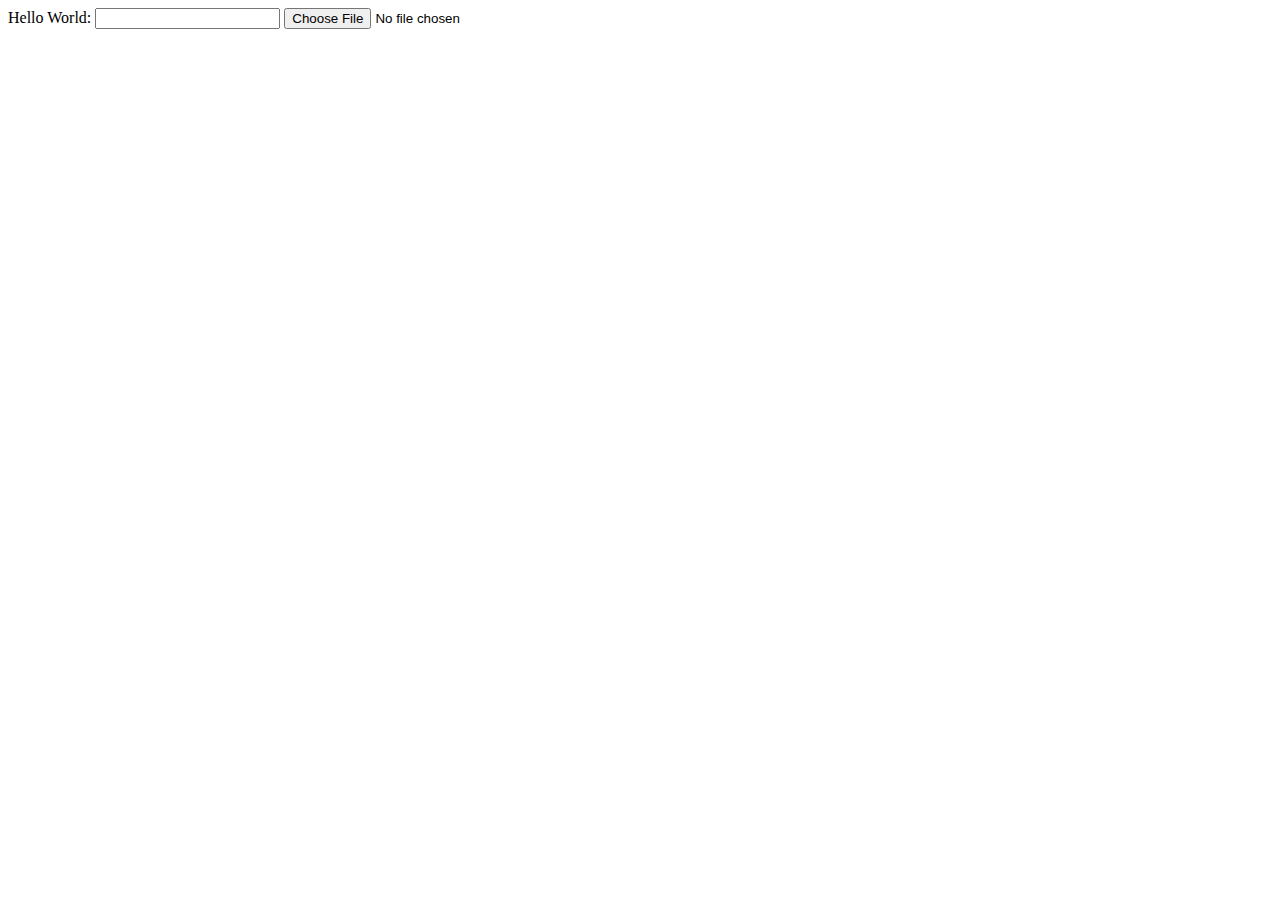
==== MTA/user/index.html @ 6412fe77 "picture test" ====
<head>
	<title>MTA Issue Submitter</title>
	<!-- <link rel="stylesheet" type="text/css" href=""> -->
</head>

<body>
    <form action="">
        Hello World: <input type="text">
        <input type="file" accept="image/*">
    </form>
</body>
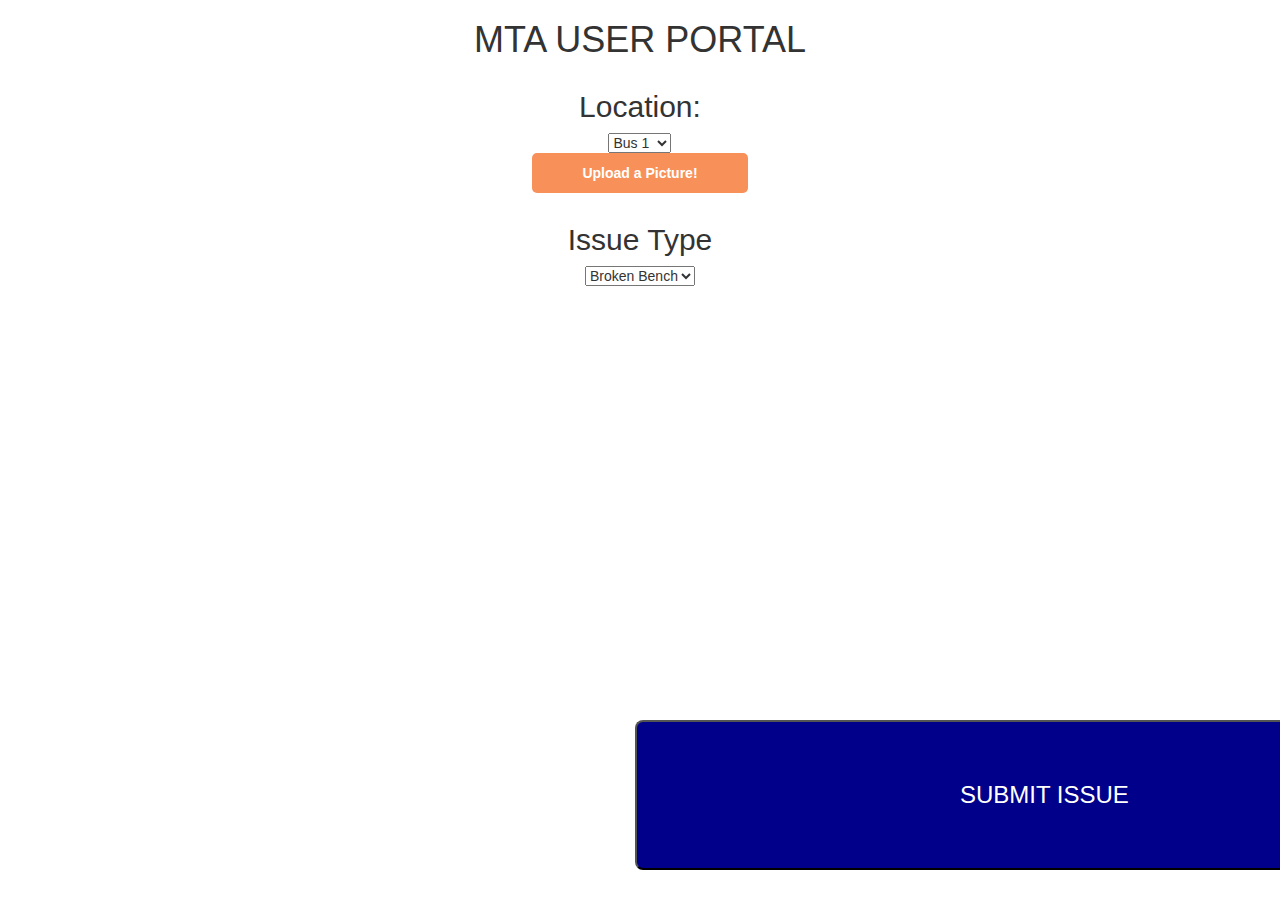
==== commit 45cdc3d8: "Basic form and some css" ====
--- a/MTA/user/index.html
+++ b/MTA/user/index.html
@@ -1,11 +1,78 @@
-<head>
-	<title>MTA Issue Submitter</title>
-	<!-- <link rel="stylesheet" type="text/css" href=""> -->
-</head>
+<!doctype html>
+<html class="no-js" lang="en">
+    <head>
+        <title>MTA Issue Submitter</title>
 
-<body>
-    <form action="">
-        Hello World: <input type="text">
-        <input type="file" accept="image/*">
-    </form>
-</body>+        <!-- CSS -->
+        <link rel="stylesheet" type="text/css" href="css/main.css">
+
+        <!-- * Bootstrap -->
+        <link rel="stylesheet" href="https://maxcdn.bootstrapcdn.com/bootstrap/3.3.7/css/bootstrap.min.css" integrity="sha384-BVYiiSIFeK1dGmJRAkycuHAHRg32OmUcww7on3RYdg4Va+PmSTsz/K68vbdEjh4u" crossorigin="anonymous">
+
+        <!-- JS -->
+        <script src="js/main.js"></script>
+        <script>(function(e,t,n){var r=e.querySelectorAll("html")[0];r.className=r.className.replace(/(^|\s)no-js(\s|$)/,"$1js$2")})(document,window,0);</script>
+
+        <!-- * Bootstrap -->
+        <script src="https://maxcdn.bootstrapcdn.com/bootstrap/3.3.7/js/bootstrap.min.js" integrity="sha384-Tc5IQib027qvyjSMfHjOMaLkfuWVxZxUPnCJA7l2mCWNIpG9mGCD8wGNIcPD7Txa" crossorigin="anonymous"></script>
+        
+    </head>
+    
+    <body class="container">
+        <!-- Navigation -->
+        <div class="row nav">
+            <h1>MTA USER PORTAL</h1>
+        </div>
+
+        <form action="">
+            <!-- Location -->
+            <h2 class="row">Location:</h2>
+            <select name="location" id="" class="row">
+                <option value="Bus 1">Bus 1</option>
+                <option value="Bus 2">Bus 2</option>
+                <option value="Bus 3">Bus 3</option>
+                <option value="Stop 1">Stop 1</option>
+            </select>
+
+            <!-- Upload Image -->
+            <div class="row">
+                <input type="file" name="file" id="file" data-multiple-caption="{count} files selected" multiple />
+                <label for="file" class="btn-1">Upload a Picture!</label>
+            </div>
+            
+            <!-- Issue Type -->
+            <h2>Issue Type</h2>
+            <select name="issue-type" id="issue-type" class="row">
+                <option value="broken-bench">Broken Bench</option>
+                <option value="electrical">Electrical</option>
+                <option value="other">Other</option>
+            </select>
+
+
+
+            <!-- Submit Button -->
+            <div class="submit-container row">
+                <button type="button" onclick="">SUBMIT ISSUE</button>
+            </div>
+            
+        </form>
+
+<!-- onclick="addUser()" -->
+
+
+    </body>
+
+</html>
+
+
+
+
+
+<!-- BIBLIOGRAPHY
+- Image Capture: https://developers.google.com/web/fundamentals/media/capturing-images
+
+
+
+
+
+ -->--- a/MTA/user/css/main.css
+++ b/MTA/user/css/main.css
@@ -0,0 +1,95 @@
+
+/* Hide Native button */
+[type="file"] {
+    border: 0;
+    clip: rect(0, 0, 0, 0);
+    height: 1px;
+    overflow: hidden;
+    padding: 0;
+    position: absolute !important;
+    white-space: nowrap;
+    width: 1px;
+}
+ 
+/* Style Upload Button */
+[type="file"] + label {
+    background: #f15d22;
+    border: none;
+    border-radius: 5px;
+    color: #fff;
+    cursor: pointer;
+    display: inline-block;
+        font-family: 'Poppins', sans-serif;
+        font-size: inherit;
+    font-weight: 600;
+    margin-bottom: 1rem;
+    outline: none;
+    padding: 1rem 50px;
+    position: relative;
+    transition: all 0.3s;
+    vertical-align: middle;
+
+    &:hover {
+        background-color: darken(#f15d22, 50%);
+    }
+      
+    &.btn-1 {
+      background-color: #f79159;
+      box-shadow: 0 6px darken(#f79159, 10%);
+      transition: none;
+  
+      &:hover {
+        box-shadow: 0 4px darken(#f79159, 10%);
+        top: 2px;
+      }
+    }
+
+    
+}
+
+/* Is Javascript available? */
+.js [type="file"] {
+  border: 0;
+  clip: rect(0, 0, 0, 0);
+  height: 1px;
+  overflow: hidden;
+  padding: 0;
+  position: absolute !important;
+  white-space: nowrap;
+  width: 1px;
+}
+ 
+.no-js [type="file"] + label {
+  display: none;
+}
+
+body {
+  text-align: center;
+}
+
+form {
+  display: inline-block;
+}
+
+.h2 {
+  font-size: 18px;
+}
+
+
+.submit-container {
+  position: absolute;
+  bottom: 0px;
+  height: 20%;
+  width: 80%;
+  text-align: center;
+}
+
+.submit-container button {
+  width: 80%;
+  height: 150px;
+  display: inline-block;
+  font-size: 24px;
+  background-color: darkblue;
+  color: white;
+  border-radius: 8px;
+}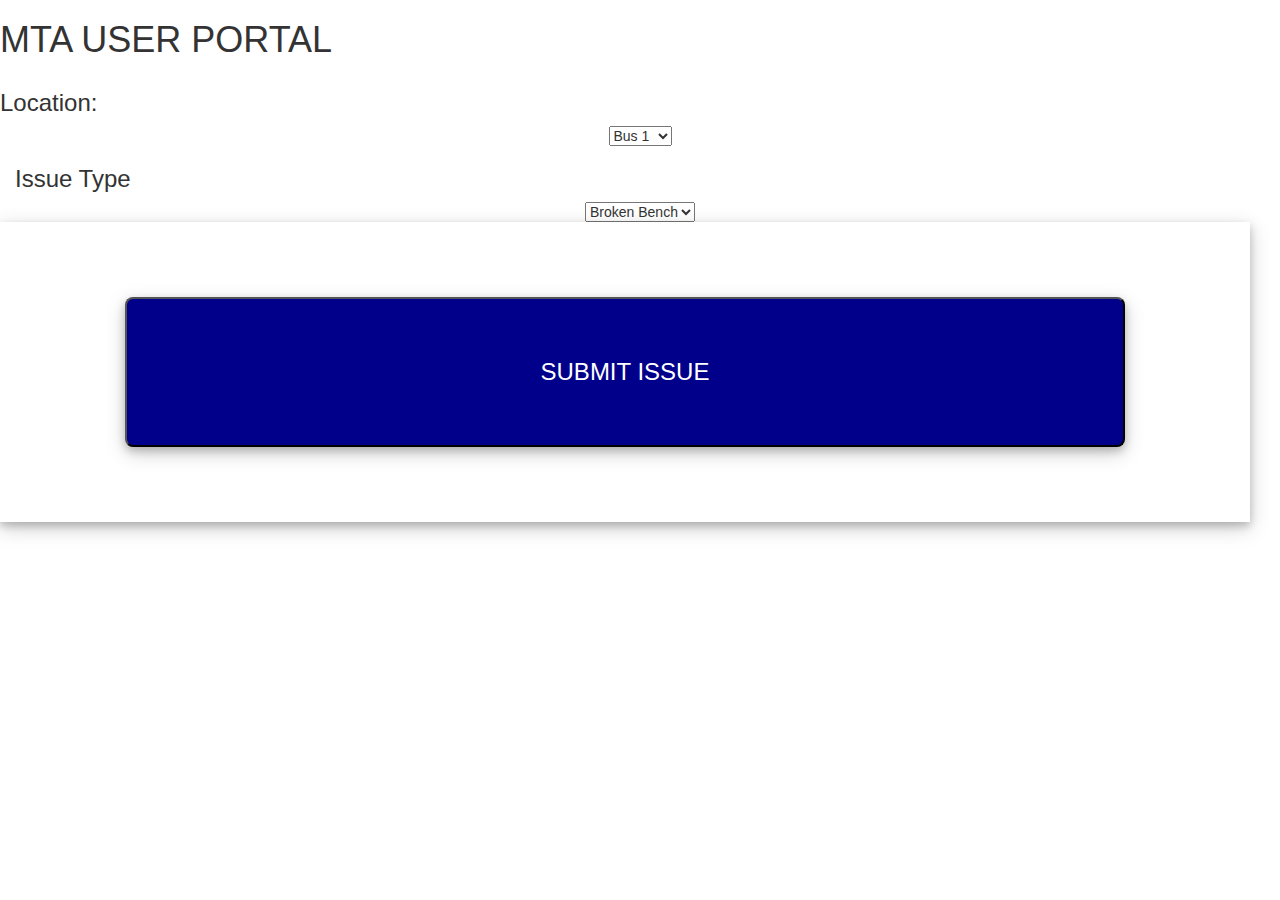
==== commit 9fe57390: "added addIssue.php" ====
--- a/MTA/user/index.html
+++ b/MTA/user/index.html
@@ -3,18 +3,22 @@
     <head>
         <title>MTA Issue Submitter</title>
 
-        <!-- CSS -->
-        <link rel="stylesheet" type="text/css" href="css/main.css">
+        
 
         <!-- * Bootstrap -->
         <link rel="stylesheet" href="https://maxcdn.bootstrapcdn.com/bootstrap/3.3.7/css/bootstrap.min.css" integrity="sha384-BVYiiSIFeK1dGmJRAkycuHAHRg32OmUcww7on3RYdg4Va+PmSTsz/K68vbdEjh4u" crossorigin="anonymous">
+
+        <!-- * Bootstrap -->
+        <script src="https://maxcdn.bootstrapcdn.com/bootstrap/3.3.7/js/bootstrap.min.js" integrity="sha384-Tc5IQib027qvyjSMfHjOMaLkfuWVxZxUPnCJA7l2mCWNIpG9mGCD8wGNIcPD7Txa" crossorigin="anonymous"></script>
+
+        <!-- CSS -->
+        <link rel="stylesheet" type="text/css" href="css/main.css">
 
         <!-- JS -->
         <script src="js/main.js"></script>
         <script>(function(e,t,n){var r=e.querySelectorAll("html")[0];r.className=r.className.replace(/(^|\s)no-js(\s|$)/,"$1js$2")})(document,window,0);</script>
 
-        <!-- * Bootstrap -->
-        <script src="https://maxcdn.bootstrapcdn.com/bootstrap/3.3.7/js/bootstrap.min.js" integrity="sha384-Tc5IQib027qvyjSMfHjOMaLkfuWVxZxUPnCJA7l2mCWNIpG9mGCD8wGNIcPD7Txa" crossorigin="anonymous"></script>
+        
         
     </head>
     
@@ -27,7 +31,7 @@
         <form action="">
             <!-- Location -->
             <h2 class="row">Location:</h2>
-            <select name="location" id="" class="row">
+            <select name="location" id="location" class="row">
                 <option value="Bus 1">Bus 1</option>
                 <option value="Bus 2">Bus 2</option>
                 <option value="Bus 3">Bus 3</option>
@@ -35,10 +39,10 @@
             </select>
 
             <!-- Upload Image -->
-            <div class="row">
-                <input type="file" name="file" id="file" data-multiple-caption="{count} files selected" multiple />
+            <!-- <div class="row">
+                <input type="file" name="file" id="pic" />
                 <label for="file" class="btn-1">Upload a Picture!</label>
-            </div>
+            </div> -->
             
             <!-- Issue Type -->
             <h2>Issue Type</h2>
@@ -52,7 +56,7 @@
 
             <!-- Submit Button -->
             <div class="submit-container row">
-                <button type="button" onclick="">SUBMIT ISSUE</button>
+                <button type="button" onclick="addIssue()">SUBMIT ISSUE</button>
             </div>
             
         </form>
--- a/MTA/user/css/main.css
+++ b/MTA/user/css/main.css
@@ -71,25 +71,53 @@
   display: inline-block;
 }
 
-.h2 {
-  font-size: 18px;
+h1 {
+  font-size: 36px;
+  text-align: left;
 }
 
+h2 {
+  font-size: 24px;
+  text-align: left;
+}
+
+.container {
+  width: 100%;
+  margin-left: 0px;
+}
+
+form {
+  width: 100%;
+}
 
 .submit-container {
-  position: absolute;
+  position: relative;
   bottom: 0px;
-  height: 20%;
-  width: 80%;
+  height: 300px;
+  width: 100%;
   text-align: center;
+
+  /* Shadow */
+  box-shadow: 0 4px 8px 0 rgba(0, 0, 0, 0.2), 0 6px 20px 0 rgba(0, 0, 0, 0.19);
 }
 
 .submit-container button {
+  /* Position */
+  position: absolute;
+  display: block;
+  top: 50%;
+  left: 50%;
+  -ms-transform: translate(-50%, -50%);
+  transform: translate(-50%, -50%);
+
+  /* Size */
   width: 80%;
   height: 150px;
-  display: inline-block;
+  
+  /* Style */
   font-size: 24px;
   background-color: darkblue;
   color: white;
   border-radius: 8px;
+  box-shadow: 0 4px 8px 0 rgba(0, 0, 0, 0.2), 0 6px 20px 0 rgba(0, 0, 0, 0.19);
 }